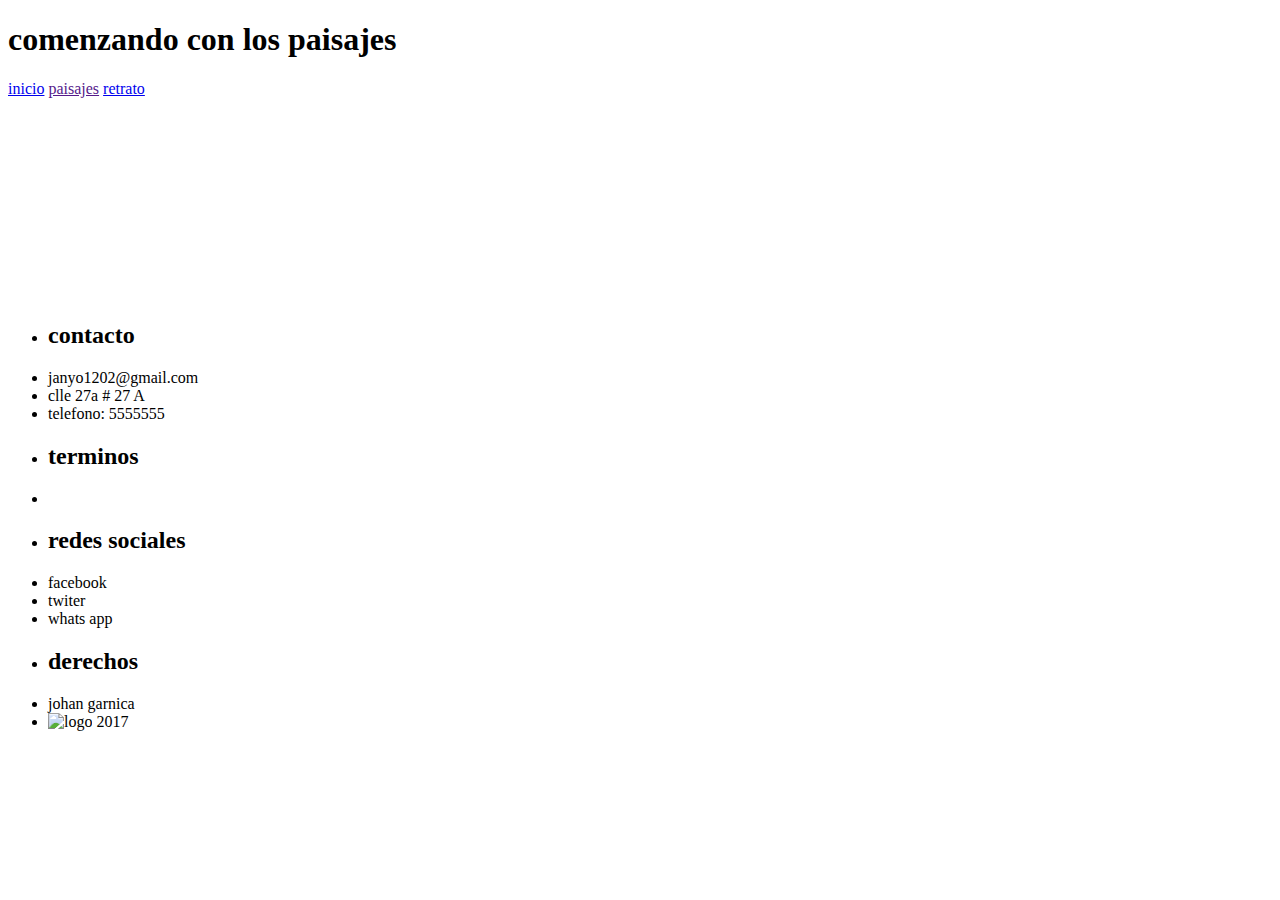
==== paisaje.html @ f68cc802 "se agrega el modulo de paisajes" ====
<!DOCTYPE html>
<html>
  <head>
    <meta name="autor" content="JOHAN GARNICA">
    <meta name="viewport" content="width=device-width, user-scalable=no, initial-scale=1.0 ">
    <link rel="stylesheet" href="/next university/fotografia/css/estilos.css">
    <title>paisaje</title>
  </head>
  <body>
    <div id=contenido>

    </div>
      <div id=cabecera class="contenedor">
        <div id=cabeza>
          <header>
            <h1><img id=logo src="/next university/fotografia/imagenes/logo.svg" alt="">comenzando con los paisajes  </h1>
          </header>
        </div>
        <div id="barra" class="contenedor">
          <navbar>
            <a href="index.html">inicio</a>
            <a href="">paisajes</a>
            <a href="#">retrato</a>
          </navbar>
        </div>
     </div>
     <div id=contenido  class="color-f">
       <div class="contenedor">

       <figure>
         <img class="imagenes" src="/next university/fotografia/imagenes/paisaje2.jpg" alt="">
       </figure>
       <figure>
         <img class="imagenes"  src="/next university/fotografia/imagenes/paisaje3.jpg" alt="">
       </figure>
       <figure>
         <img class="imagenes" class="imagenes"  src="/next university/fotografia/imagenes/paisaje4.jpg" alt="">
       </figure>

      </div>
       <div class="contenedor">
       <figure>
         <img class="imagenes" src="/next university/fotografia/imagenes/paisaje2.jpg" alt="">
       </figure>
       <figure>
         <img class="imagenes" src="/next university/fotografia/imagenes/paisaje3.jpg" alt="">
       </figure>
       <figure>
         <img  class="imagenes" src="/next university/fotografia/imagenes/paisaje4.jpg" alt="">
       </figure>
       </div>
     </div>
     <div id=pie class="contenedor">
       <div class="">
         <ul>
           <li><h2>contacto</h2></li>
           <li>janyo1202@gmail.com</li>
           <li>clle 27a # 27 A</li>
           <li>telefono: 5555555 </li>
         </ul>
       </div>
       <div>
         <ul>
           <li><h2>terminos</h2></li>
           <li></li>
         </ul>

       </div>
       <div class="">
         <ul>
           <li><h2>redes sociales</h2></li>
           <li><img class="logos" src="/next university/fotografia/imagenes/facebook.png" alt="">facebook</li>
           <li><img class="logos" src="/next university/fotografia/imagenes/twitter.png" alt="">twiter</li>
           <li><img class="logos"src="/next university/fotografia/imagenes/WhatsApp.svg" alt="">whats app</li>
         </ul>
       </div>
       <div class="">
         <ul>
           <li><h2>derechos</h2></li>
           <li>johan garnica </li>
           <li><img class=logos src="/next university/fotografia/imagenes/copyright-serif.svg.png" alt="logo"> 2017 </li>
         </ul>
       </div>
     </div>







  </div>

  </body>
</html>
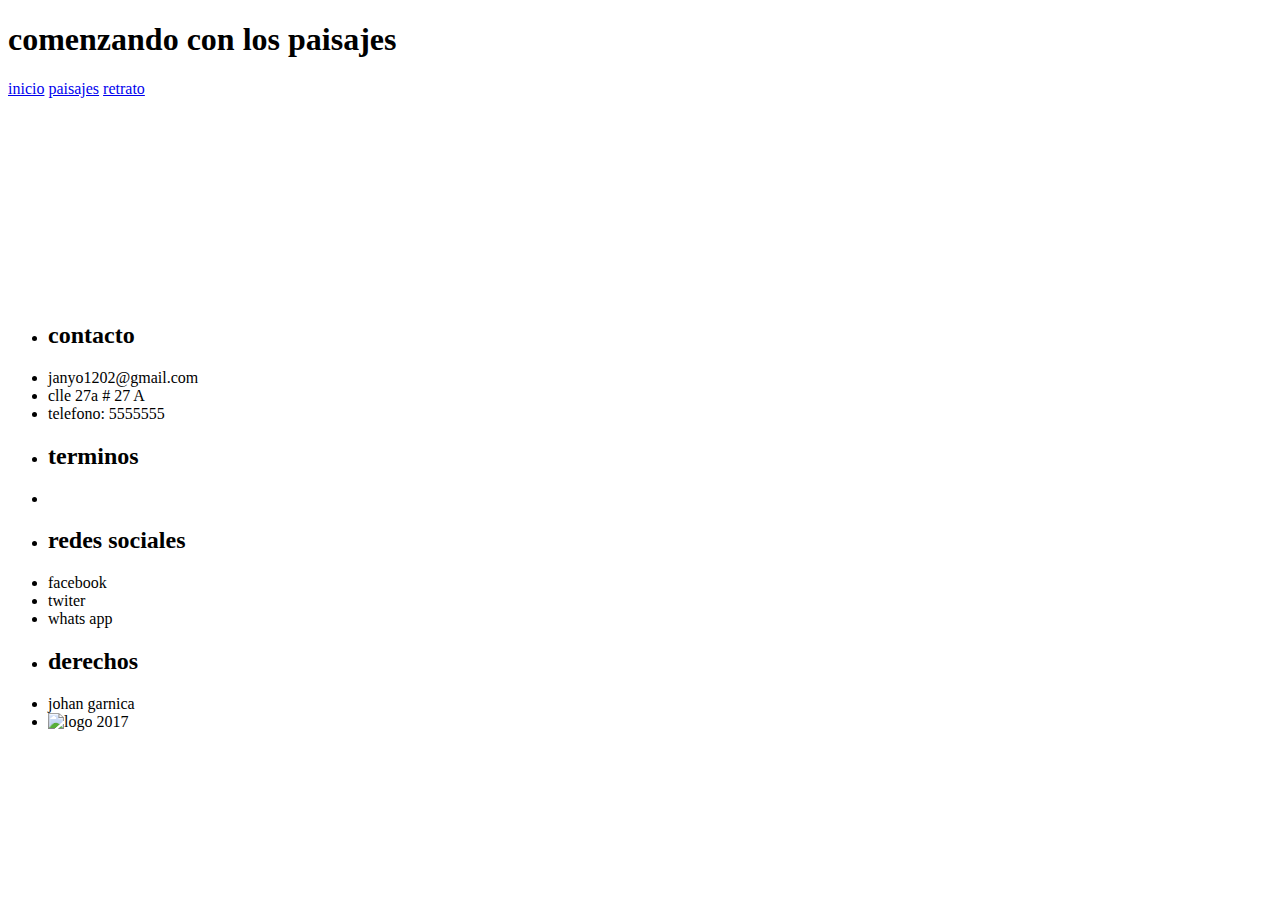
==== commit e22b9f06: "media query para dispocitivos moviles" ====
--- a/paisaje.html
+++ b/paisaje.html
@@ -9,7 +9,7 @@
   <body>
     <div id=contenido>
 
-    </div>
+
       <div id=cabecera class="contenedor">
         <div id=cabeza>
           <header>
@@ -19,34 +19,34 @@
         <div id="barra" class="contenedor">
           <navbar>
             <a href="index.html">inicio</a>
-            <a href="">paisajes</a>
-            <a href="#">retrato</a>
+            <a href="paisaje.html">paisajes</a>
+            <a href="retratos.html">retrato</a>
           </navbar>
         </div>
      </div>
-     <div id=contenido  class="color-f">
-       <div class="contenedor">
+     <div  class="color-f">
+       <div id="seccion1" class="contenedor">
 
        <figure>
-         <img class="imagenes" src="/next university/fotografia/imagenes/paisaje2.jpg" alt="">
+         <img id=efecto1 class="imagenes" src="/next university/fotografia/imagenes/paisaje2.jpg" alt="">
        </figure>
        <figure>
-         <img class="imagenes"  src="/next university/fotografia/imagenes/paisaje3.jpg" alt="">
+         <img id="efecto2" class="imagenes"  src="/next university/fotografia/imagenes/paisaje3.jpg" alt="">
        </figure>
        <figure>
-         <img class="imagenes" class="imagenes"  src="/next university/fotografia/imagenes/paisaje4.jpg" alt="">
+         <img id="efecto3" class="imagenes" class="imagenes"  src="/next university/fotografia/imagenes/paisaje4.jpg" alt="">
        </figure>
 
       </div>
-       <div class="contenedor">
+       <div  id="seccion2"  class="contenedor">
        <figure>
-         <img class="imagenes" src="/next university/fotografia/imagenes/paisaje2.jpg" alt="">
+         <img id="efecto2"class="imagenes" src="/next university/fotografia/imagenes/paisaje2.jpg" alt="">
        </figure>
        <figure>
          <img class="imagenes" src="/next university/fotografia/imagenes/paisaje3.jpg" alt="">
        </figure>
        <figure>
-         <img  class="imagenes" src="/next university/fotografia/imagenes/paisaje4.jpg" alt="">
+         <img id="efecto2" class="imagenes" src="/next university/fotografia/imagenes/paisaje4.jpg" alt="">
        </figure>
        </div>
      </div>
@@ -82,7 +82,7 @@
          </ul>
        </div>
      </div>
-
+</div>
 
 
 
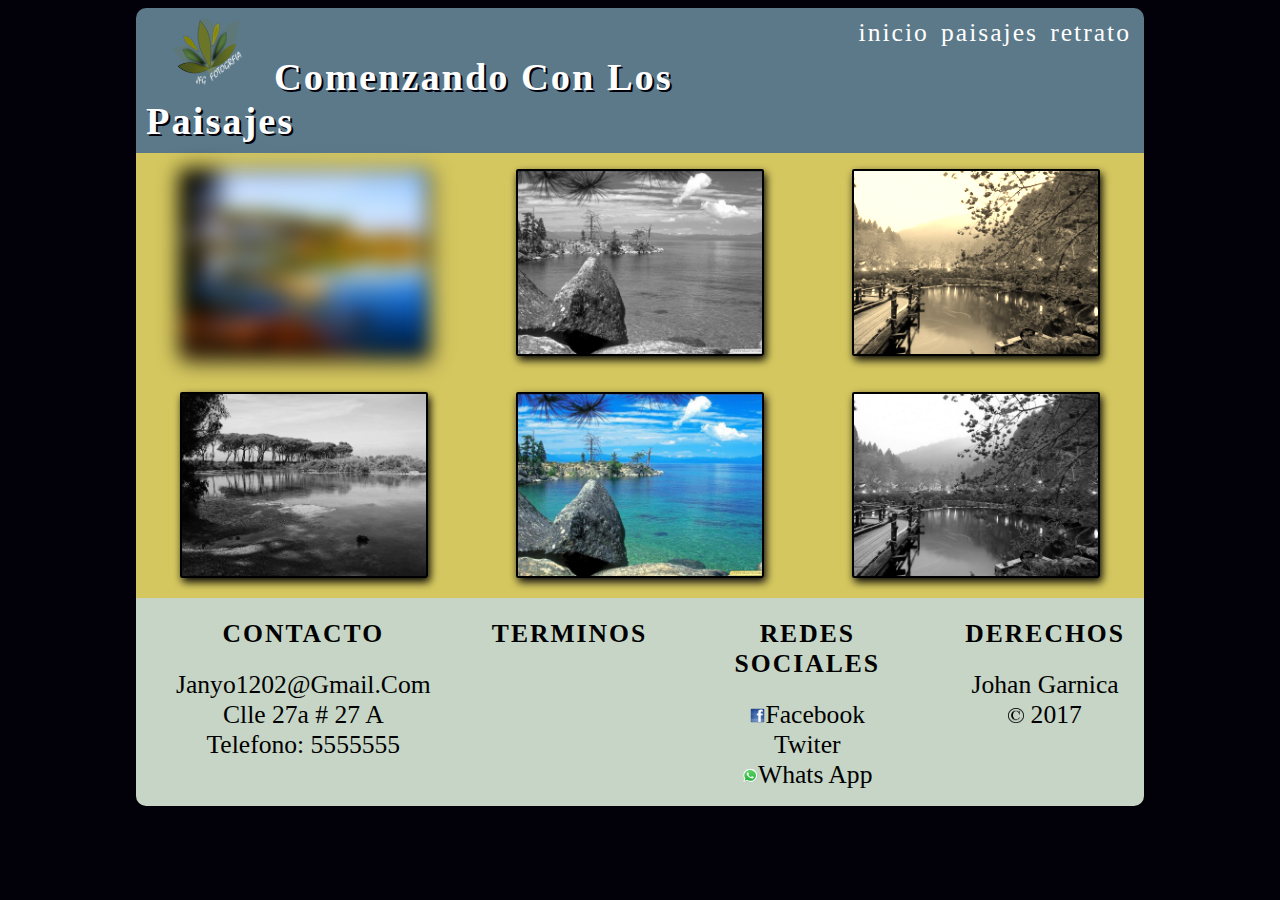
==== commit f89f0fb0: "correccion proyecto" ====
--- a/paisaje.html
+++ b/paisaje.html
@@ -3,7 +3,7 @@
   <head>
     <meta name="autor" content="JOHAN GARNICA">
     <meta name="viewport" content="width=device-width, user-scalable=no, initial-scale=1.0 ">
-    <link rel="stylesheet" href="/next university/fotografia/css/estilos.css">
+    <link rel="stylesheet" href="css/estilos.css">
     <title>paisaje</title>
   </head>
   <body>
@@ -13,7 +13,7 @@
       <div id=cabecera class="contenedor">
         <div id=cabeza>
           <header>
-            <h1><img id=logo src="/next university/fotografia/imagenes/logo.svg" alt="">comenzando con los paisajes  </h1>
+            <h1><img id=logo src="imagenes/logo.svg" alt="">comenzando con los paisajes  </h1>
           </header>
         </div>
         <div id="barra" class="contenedor">
@@ -28,25 +28,25 @@
        <div id="seccion1" class="contenedor">
 
        <figure>
-         <img id=efecto1 class="imagenes" src="/next university/fotografia/imagenes/paisaje2.jpg" alt="">
+         <img id=efecto1 class="imagenes" src="imagenes/paisaje2.jpg" alt="">
        </figure>
        <figure>
-         <img id="efecto2" class="imagenes"  src="/next university/fotografia/imagenes/paisaje3.jpg" alt="">
+         <img id="efecto2" class="imagenes"  src="imagenes/paisaje3.jpg" alt="">
        </figure>
        <figure>
-         <img id="efecto3" class="imagenes" class="imagenes"  src="/next university/fotografia/imagenes/paisaje4.jpg" alt="">
+         <img id="efecto3" class="imagenes" class="imagenes"  src="imagenes/paisaje4.jpg" alt="">
        </figure>
 
       </div>
        <div  id="seccion2"  class="contenedor">
        <figure>
-         <img id="efecto2"class="imagenes" src="/next university/fotografia/imagenes/paisaje2.jpg" alt="">
+         <img id="efecto2"class="imagenes" src="imagenes/paisaje2.jpg" alt="">
        </figure>
        <figure>
-         <img class="imagenes" src="/next university/fotografia/imagenes/paisaje3.jpg" alt="">
+         <img class="imagenes" src="imagenes/paisaje3.jpg" alt="">
        </figure>
        <figure>
-         <img id="efecto2" class="imagenes" src="/next university/fotografia/imagenes/paisaje4.jpg" alt="">
+         <img id="efecto2" class="imagenes" src="imagenes/paisaje4.jpg" alt="">
        </figure>
        </div>
      </div>
@@ -69,16 +69,16 @@
        <div class="">
          <ul>
            <li><h2>redes sociales</h2></li>
-           <li><img class="logos" src="/next university/fotografia/imagenes/facebook.png" alt="">facebook</li>
-           <li><img class="logos" src="/next university/fotografia/imagenes/twitter.png" alt="">twiter</li>
-           <li><img class="logos"src="/next university/fotografia/imagenes/WhatsApp.svg" alt="">whats app</li>
+           <li><img class="logos" src="imagenes/facebook.png" alt="">facebook</li>
+           <li><img class="logos" src="imagenes/twitter.png" alt="">twiter</li>
+           <li><img class="logos"src="imagenes/WhatsApp.svg" alt="">whats app</li>
          </ul>
        </div>
        <div class="">
          <ul>
            <li><h2>derechos</h2></li>
            <li>johan garnica </li>
-           <li><img class=logos src="/next university/fotografia/imagenes/copyright-serif.svg.png" alt="logo"> 2017 </li>
+           <li><img class=logos src="imagenes/copyright-serif.svg.png" alt="logo"> 2017 </li>
          </ul>
        </div>
      </div>
--- a/css/estilos.css
+++ b/css/estilos.css
@@ -0,0 +1,244 @@
+@font-face {
+  font-family: "dancing";
+  src:url("/fotografia/fonts/DancingScript-Bold.ttf");
+  }
+  @font-face {
+    font-family: "tangerine";
+    src:url("/fotografia/fonts/Tangerine_Bold.ttf");
+    }
+
+    #cabecera {
+      width: 90% auto;
+      height: 10%;
+      font-family: dancing;
+      background:#5b7989;
+      color: white;
+      border-radius: 10px 10px 0 0 ;
+      font-size: 2vw;
+        }
+      #cabeza  {
+        width: 70%;
+        padding: 1%;
+        text-align: left;
+        font-family: "dancing"cursive !important;
+
+        }
+
+        #barra  {
+        width: 30%;
+        padding: 1%;
+        text-align: right;
+        font-family: "dancing"cursive;;
+        display: inline;
+      }
+      #contenido {
+        padding: 0;
+        display: flex;
+        flex-direction:column;
+      }
+      #pie {
+
+          font-family: "tangerine";
+          text-align: center;
+          background:  #C6d5c5;
+          border-radius: 0 0 10px 10px;
+          color: black;
+
+        }
+        body {
+          background-color: #02010a;
+        }
+      header{
+        vertical-align:middle;
+      }
+      figcaption{
+        font-family:"tangerine";
+        font-size: 2vw;
+        text-align: center;
+        text-transform: capitalize;
+        text-decoration: underline;
+      }
+      a {
+        padding: 1%;
+        text-decoration:none;
+        color: white;
+        letter-spacing: 2px;
+      }
+      h1 {
+        text-transform: capitalize;
+        font-size: 3vw;
+        letter-spacing: 2px;
+        text-shadow: 2px 2px #02010a;
+        display: inline;
+        }
+        #logo {
+          width: 10vw ;
+          height: 8vh;
+          text-align:center;
+
+        }
+        #principal {
+          background: #82c3a6;
+        }
+        #secundario {
+          background: #d5c75f;
+        }
+      #secundario > figure > img {
+        text-align: center;
+        width: 100%;
+        background: #d5c75f;
+        border: solid 1px;
+      }
+      #principal > figure > img {
+        text-align: center;
+        width: 100%;
+        border: solid 1px;
+      }
+        #imagen1:hover {
+        animation: imagen1-animacion;
+        animation-duration: 5s;
+      }
+      #imagen2:hover {
+        animation: imagen2-animacion;
+        animation-duration: 1s;
+
+      }
+      .imagenes {
+        width: 95%;
+        border-radius: 2px;
+        border: 2px solid black;
+        box-shadow: 2px 4px 8px #02010a;
+
+      }
+      #efecto1 {
+        -webkit-filter: blur(10px);
+        filter: blur (10px);
+      }
+      #efecto2{
+        -webkit-filter: grayscale(100%);
+        filter: grayscale (100%);
+      }
+      #efecto3{
+        -webkit-filter: sepia(100%);
+        filter:sepia (100%);
+      }
+
+      .contenedor {
+       display: flex;
+      flex-flow:row;
+
+   }
+   .color-f {
+     background: #d5c75f;
+
+   }
+  .logos{
+    width: 8%;
+  }
+  #pie.contenedor > div {
+    width: 90%;
+
+  }
+  #pie.contenedor > div > ul > li {
+    list-style: none;
+    font-size: 2vw;
+    text-transform: capitalize;
+  }
+
+
+    h2 {
+    text-transform: uppercase;
+    letter-spacing: 2px;
+    font-weight: bold;
+    font-size: 2vw;
+  }
+
+  @keyframes  imagen1-animacion {
+    from {
+      border: 2px solid;
+    }
+    to {
+      transform: rotate(10deg);
+      border: 4px solid black;
+      box-shadow: 8px 8px 16px #82c3a6;
+    }
+
+  }
+  @keyframes imagen2-animacion {
+    0% {
+      position: relative;
+      right: 0px;
+    }
+    50% {
+    position: relative;
+    bottom:2px;
+    left: 10px;
+    }
+    100% {
+    position: relative;
+    bottom:5px;
+    left: 20px;
+    }
+  }
+  @media (max-width: 899px) {
+
+    #contenido {
+      width: 100%;
+      text-align: center;
+        }
+    #principal #secundario #pie {
+      width: 100%;
+
+    }
+    #secundario {
+      padding: 0;
+      display: flex;
+      flex-direction: column;
+
+    }
+    #pie  {
+    padding: 0;
+    display: flex;
+    flex-direction: column;
+    text-align: left;
+    }
+    #cabecera {
+      padding: 0;
+      display: flex;
+      flex-direction: column;
+      text-align: center !important;
+    }
+    #cabeza #barra {
+    width: 100%;
+    padding: 0;
+    text-align: center !important ;
+
+    }
+
+    #pie > div {
+      width: 100%;
+
+    }
+    #seccion1, #seccion2 {
+      padding: 0;
+      display: flex;
+      flex-direction: column;
+      text-align: center;
+
+    }
+    #pie.contenedor > div > ul > li {
+      font-size: 4vw;
+      text-transform: capitalize;
+    }
+    h2{
+      font-size: 5vw;
+    }
+
+
+  }
+  @media (min-width:900px) {
+    #contenido {
+      text-align: center;
+      margin: 0vw 10vw ;
+
+  }
